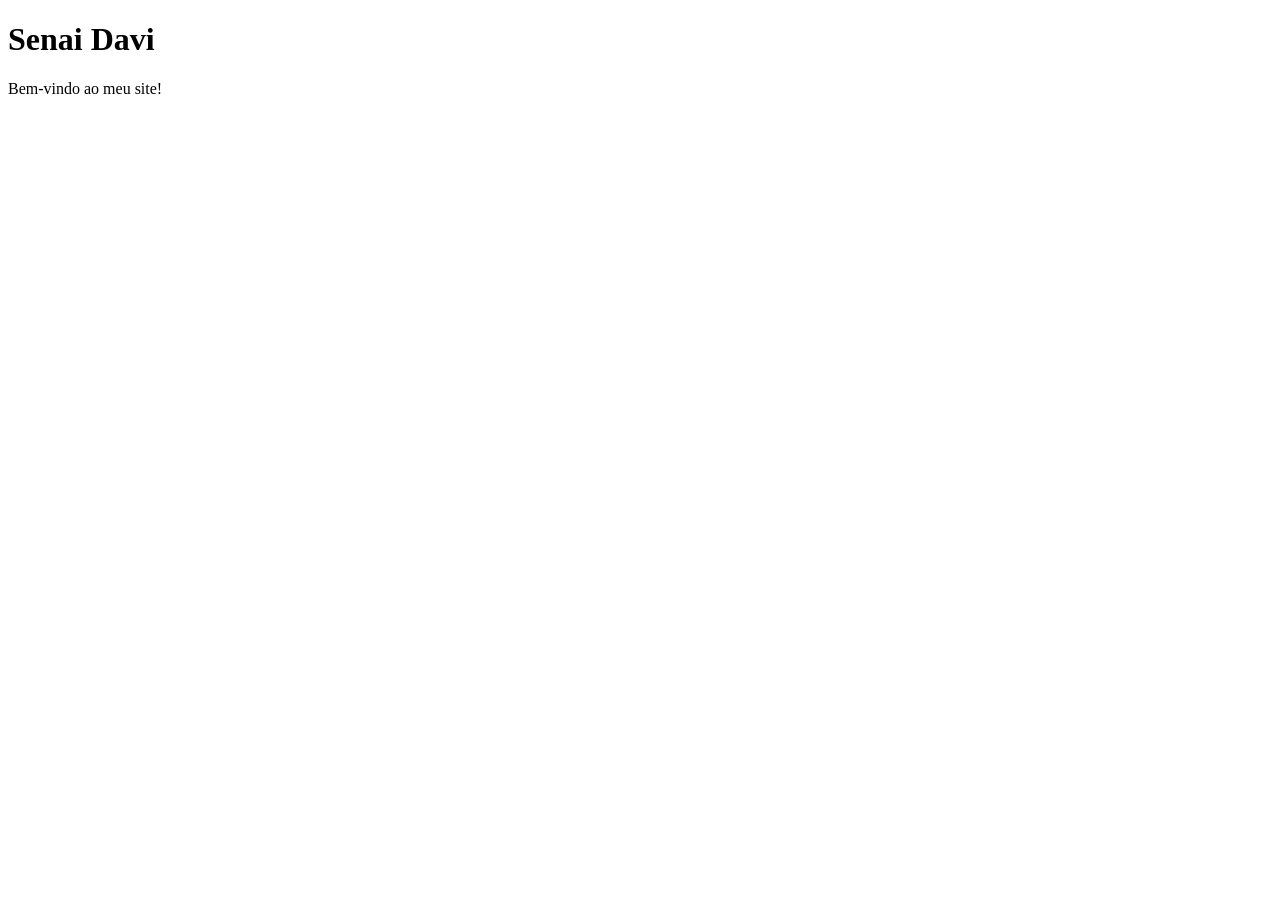
==== Index.html @ 0d61201d "meu primeiro commit" ====
<!DOCTYPE html>
<html lang="en">
<head>
    <meta charset="UTF-8">
    <meta name="viewport" content="width=device-width, initial-scale=1.0">
    <title>Senai Davi</title>
</head>
<body>
    <h1>Senai Davi</h1>
    <p>Bem-vindo ao meu site!</p>
</body>
</html>
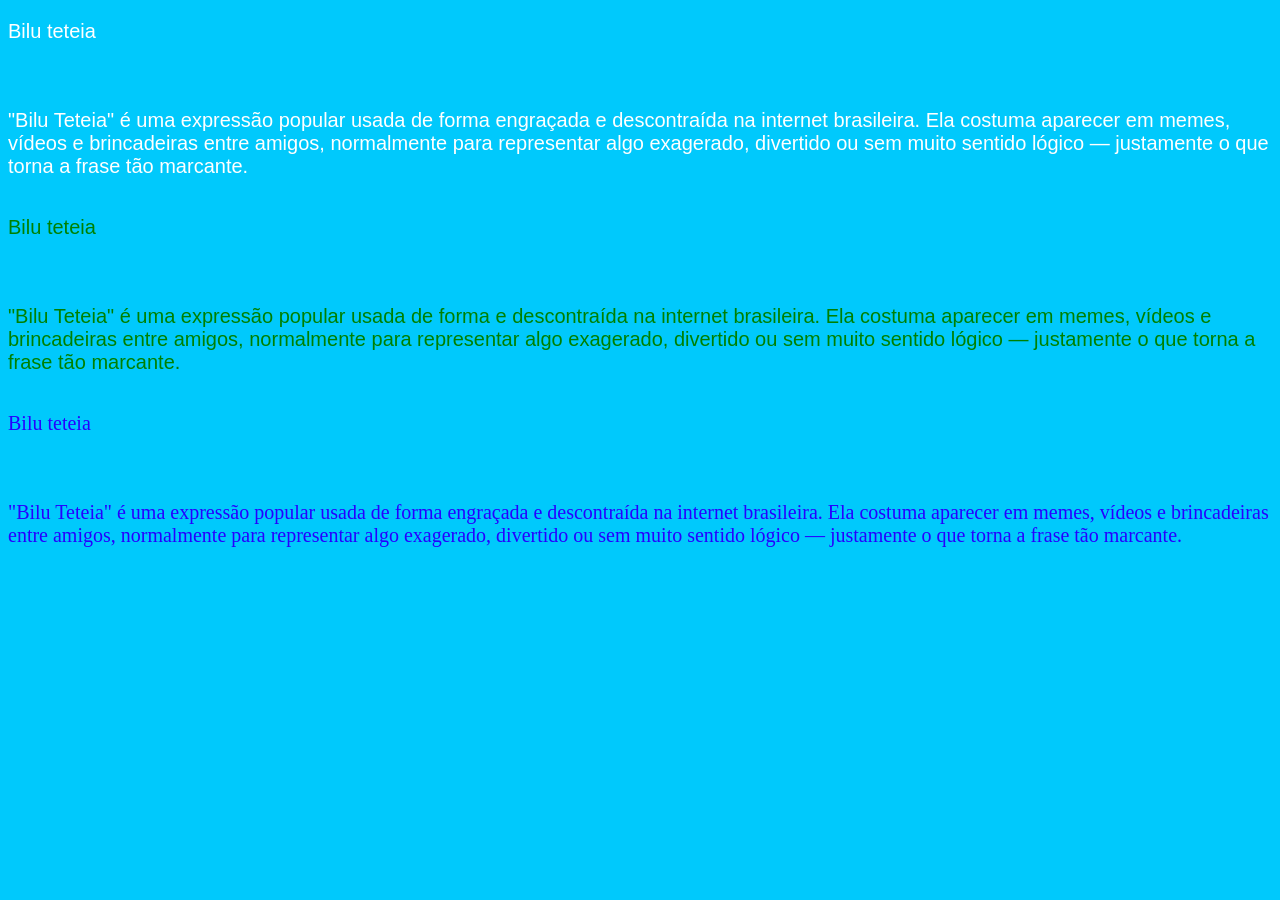
==== commit 2862e346: "senai davi" ====
--- a/Index.html
+++ b/Index.html
@@ -1,12 +1,45 @@
 <!DOCTYPE html>
+
 <html lang="en">
 <head>
     <meta charset="UTF-8">
     <meta name="viewport" content="width=device-width, initial-scale=1.0">
-    <title>Senai Davi</title>
+    <title>senai davi</title>
+
 </head>
-<body>
-    <h1>Senai Davi</h1>
-    <p>Bem-vindo ao meu site!</p>
+
+<link rel="stylesheet" href="style.css">
+
+<body id="fondo">
+
+   <div class="violeta">
+    <p>Bilu teteia</p><br><br>"Bilu Teteia" é uma expressão popular usada de forma engraçada
+     e descontraída na internet brasileira.
+    Ela costuma aparecer em memes, vídeos e brincadeiras entre amigos,
+    normalmente para representar algo exagerado, divertido ou sem muito sentido lógico
+     — justamente o que torna a frase tão marcante.
+   </div>
+   
+   <br>
+   
+   <div class="verde">
+    <p>Bilu teteia</p><br><br>"Bilu Teteia" é uma expressão popular usada de forma 
+     e descontraída na internet brasileira.
+    Ela costuma aparecer em memes, vídeos e brincadeiras entre amigos,
+    normalmente para representar algo exagerado, divertido ou sem muito sentido lógico
+     — justamente o que torna a frase tão marcante.
+   </div>
+   
+   <br>
+   
+   <div class="vermelho">
+    <p>Bilu teteia</p><br><br>"Bilu Teteia" é uma expressão popular usada de forma engraçada
+     e descontraída na internet brasileira.
+    Ela costuma aparecer em memes, vídeos e brincadeiras entre amigos,
+    normalmente para representar algo exagerado, divertido ou sem muito sentido lógico
+     — justamente o que torna a frase tão marcante.
+   </div>
+
 </body>
+
 </html>
--- a/style.css
+++ b/style.css
@@ -0,0 +1,36 @@
+
+    .violeta {
+        font-size: 20px;
+        font-family: Italic, Helvetica, sans-serif;
+        color:rgb(255, 255, 255);
+        
+    }
+    .violeta:hover {
+        color:green;
+    }
+    
+
+    .verde {
+        font-size: 20px;
+        font-family: cursive, Helvetica, sans-serif;
+        color:green;
+        
+    }
+    .verde:hover {
+        color:rgb(38, 0, 255);
+    }
+
+
+
+    .vermelho {
+        font-size: 20px;
+        font-family: "Times New Roman", Helvetica, sans-serif;
+        color:rgb(38, 0, 255);
+        
+    }
+    .vermelho:hover {
+        color:rgb(255, 255, 255);
+    }
+#fondo {
+    background-color:rgb(0, 201, 252);
+}
